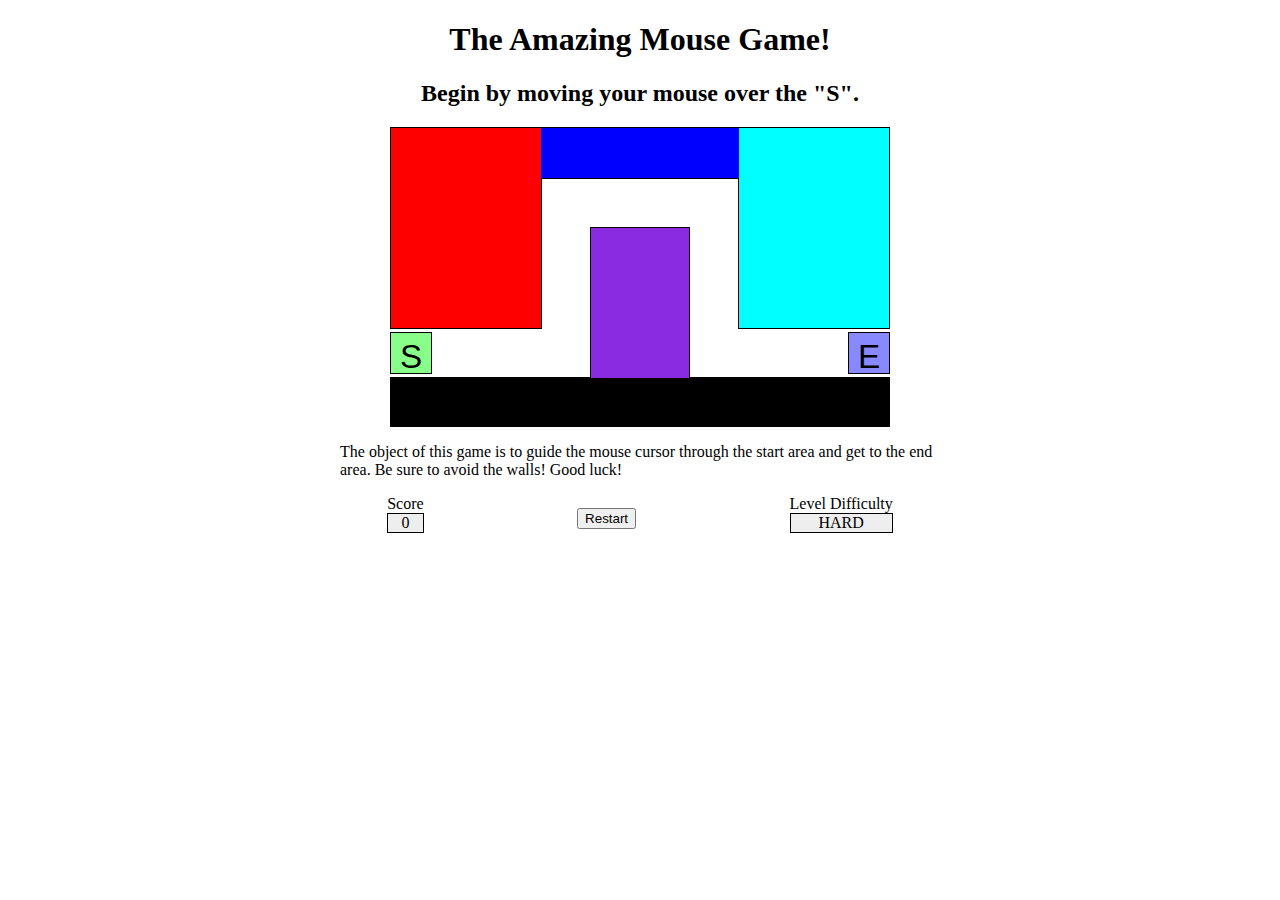
==== index.html @ d5509e44 "added functionalities" ====
<!DOCTYPE html>

<html>

	<!--

	Gsme JS Lab HTML file renamed to index

	You should download this file for your lab, but you should not edit its contents.

	-->



	<head>

		<title>Maze!</title>

		

		<!-- provided files; do not modify -->

		<link href="game.css" type="text/css" rel="stylesheet" />

		

		<!-- your code -->

	</head>



	<body>

		<h1>The Amazing Mouse Game!</h1>

		<h2 id="status">Begin by moving your mouse over the "S".</h2>

		

		<!-- This part of the page represents the road -->

		<div id="game">

			<div id="start">S</div>

			<div class="boundary" id="boundary1" style="background-color: red;"></div>

			<div class="boundary" id="boundary2" style="background-color: blue;"></div>

			<div class="boundary" id="boundary3" style="background-color: aqua;"></div>

			<div class="boundary" id="boundary4" style="background-color: black;"></div>

			<div class="boundary" id="boundary5" style="background-color: blueviolet;"></div>

			<div id="end">E</div>

		</div>

		<p>

			The object of this game is to guide the mouse cursor through the start area and get to the end area.  Be sure to avoid the walls! Good luck!

		</p>

		

		<div class="results">
			<div>Score<div id="score" class="boundary centeritems">0</div></div>
			<div class="centerrestart"><button id="restart">Restart</button></div>
			<div>Level Difficulty<div id="level" class="boundary centeritems">N/A</div></div>
		</div>

	
		<script src="game.js" type="text/javascript"></script>
	</body>

</html>
---- game.css ----
/*
Game Lab CSS file
You don't need to download or edit this file.
*/

h1, h2 {
	text-align: center;
}

p {
	width: 600px;
	margin: 1em auto;
}

#game {
	margin: auto;
	position: relative;
	height: 300px;
	width: 500px;
}

#start, #end {
	position: absolute;
	top: 205px;
	height: 30px;
	width: 30px;
	border: 1px solid black;
	padding: 5px;
	cursor: default;

	font-family: "Helvetica", "Arial", sans-serif;
	font-size: 25pt;
	text-align: center;
}

#game #start {
	background-color: #88ff88;
	left: 0;
	z-index: 2;
}

#game #end {
	background-color: #8888ff;
	right: 0;
}

div.boundary {
	background-color: #eeeeee;
	border: 1px solid black;
}

div.results {
	display: flex;
	flex-flow: row wrap;
	justify-content: space-between;
	width: 40%;
	height: 25px;
	margin: auto;
	align-items: center;
}

div.youlose {
	background-color: #ff8888;
}

.centerrestart{
	margin-top: 10px;
}
.centeritems{
	text-align: center;
}

/*
Hack hack hack; these are CSS "sibling selectors" for selecting
neighboring elements.  Necessary to avoid giving ids to the boundary divs
*/

#game div.boundary {
	position: absolute;

	top: 0;
	left: 0;
	height: 200px;
	width: 150px;
	z-index: 1;
}

#game div.boundary + div.boundary {
	border-left: none;
	border-right: none;
	z-index: 2;

	left: 151px;
	height: 50px;
	width: 198px;
}

#game div.boundary + div.boundary + div.boundary {
	border-left: 1px black solid;
	border-right: 1px black solid;
	z-index: 1;

	left: 348px;
	height: 200px;
	width: 150px;
}

#game div.boundary + div.boundary + div.boundary + div.boundary {
	border: 1px black solid;

	top: 250px;
	left: 0;
	height: 48px;
	width: 498px;
}

#game div.boundary + div.boundary + div.boundary + div.boundary + div.boundary {
	border-bottom: none;

	top: 100px;
	left: 200px;
	height: 150px;
	width: 98px;
}
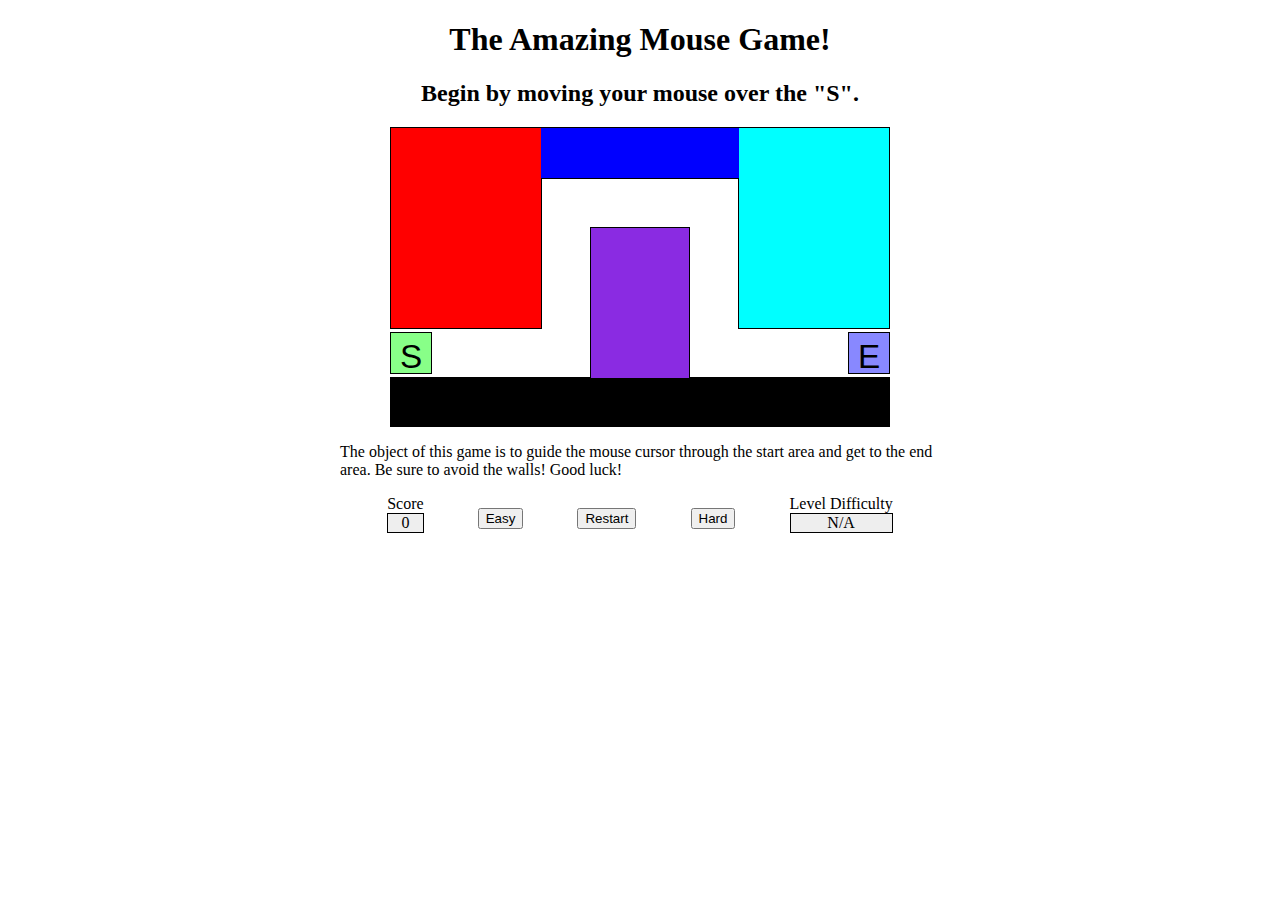
==== commit e8ac6aea: "updated easy level and hard" ====
--- a/index.html
+++ b/index.html
@@ -68,7 +68,9 @@
 
 		<div class="results">
 			<div>Score<div id="score" class="boundary centeritems">0</div></div>
+			<div class="centerrestart"><button id="easy">Easy</button></div>
 			<div class="centerrestart"><button id="restart">Restart</button></div>
+			<div class="centerrestart"><button id="hard">Hard</button></div>
 			<div>Level Difficulty<div id="level" class="boundary centeritems">N/A</div></div>
 		</div>
 
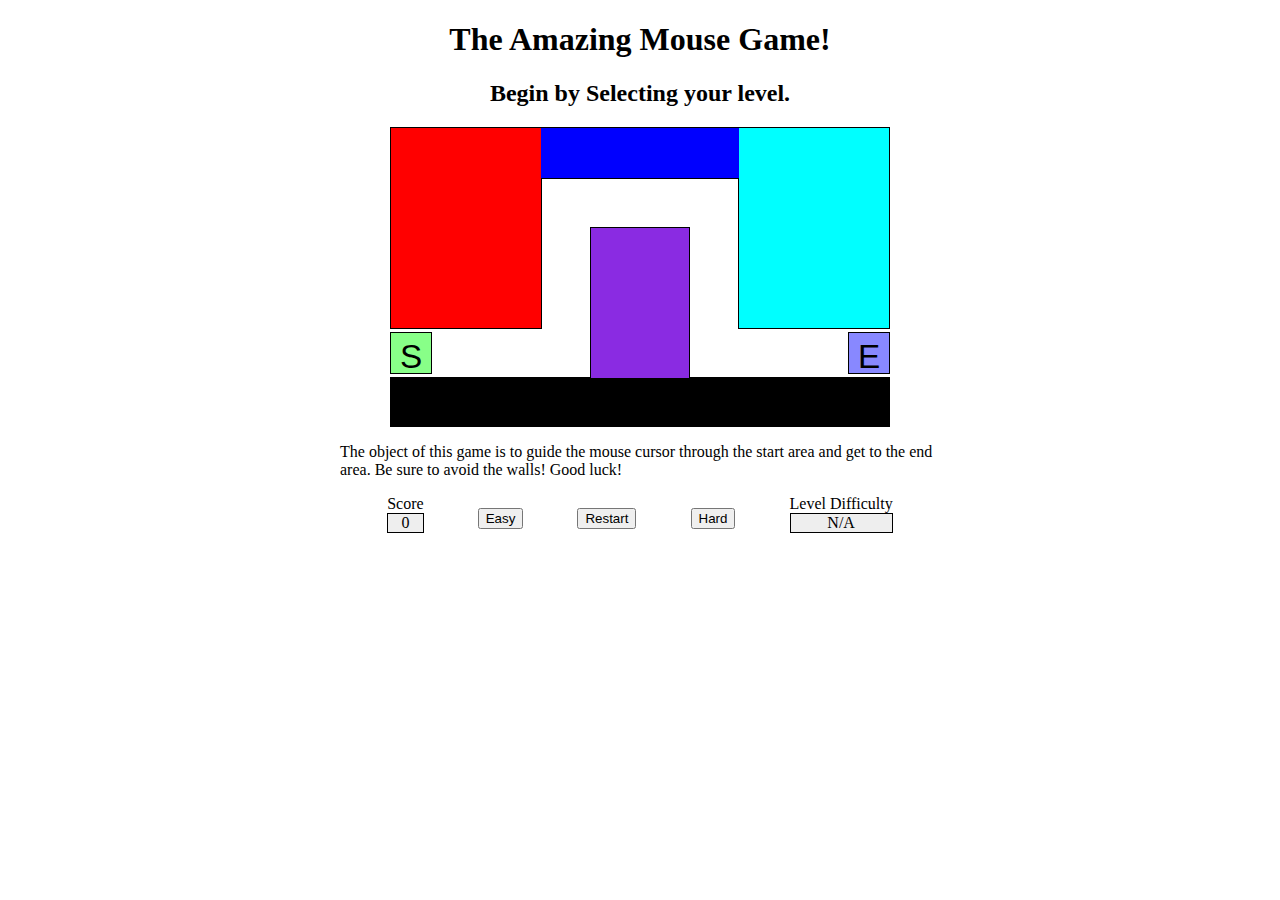
==== commit 840fd408: "updated appearence" ====
--- a/index.html
+++ b/index.html
@@ -34,7 +34,7 @@
 
 		<h1>The Amazing Mouse Game!</h1>
 
-		<h2 id="status">Begin by moving your mouse over the "S".</h2>
+		<h2 id="status">Begin by Selecting your level.</h2>
 
 		
 
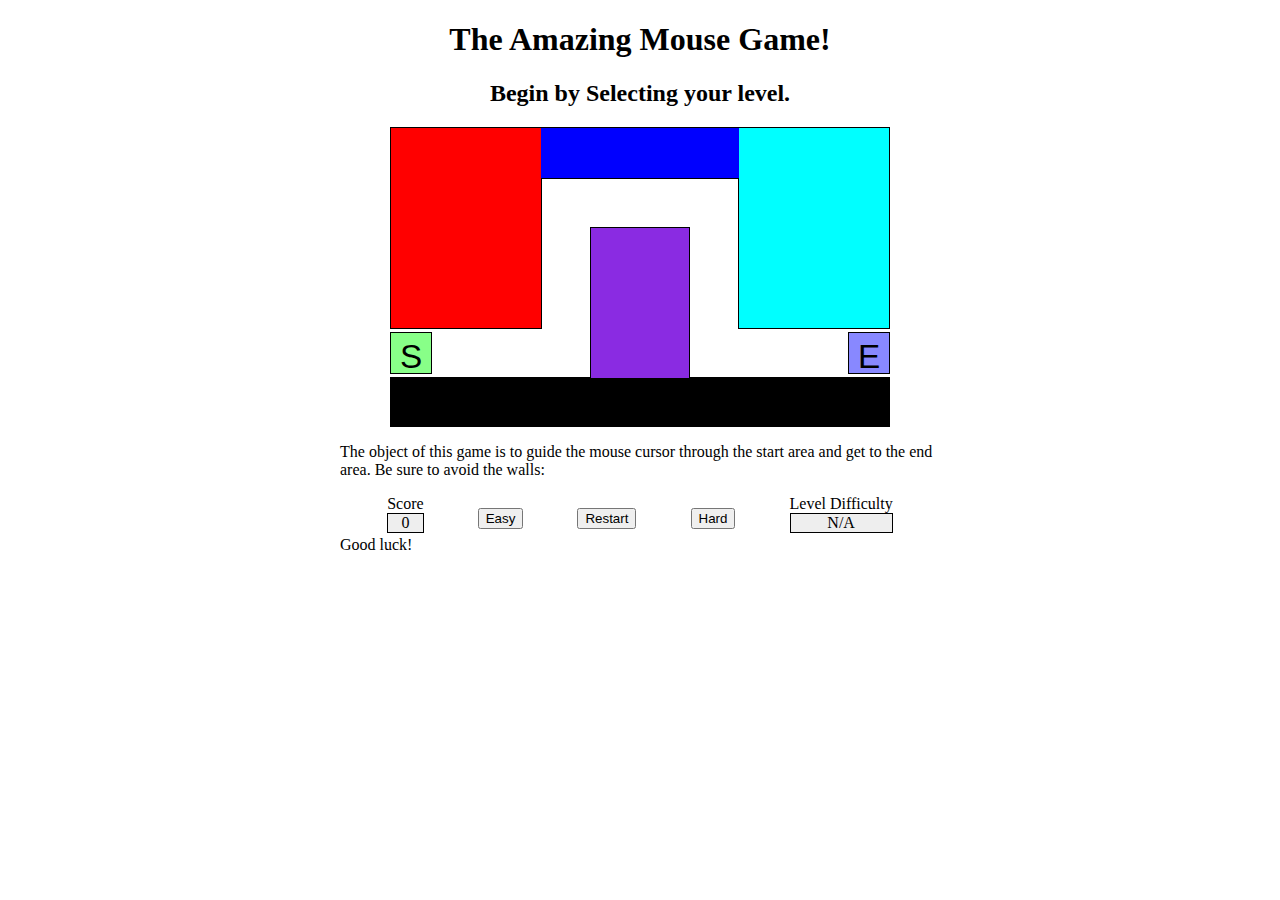
==== commit 6502dfad: "fixed HTML and added JS Functionalities" ====
--- a/index.html
+++ b/index.html
@@ -60,20 +60,24 @@
 
 		<p>
 
-			The object of this game is to guide the mouse cursor through the start area and get to the end area.  Be sure to avoid the walls! Good luck!
+			The object of this game is to guide the mouse cursor through the start area and get to the end area.  Be sure to avoid the walls:
 
 		</p>
 
 		
 
-		<div class="results">
-			<div>Score<div id="score" class="boundary centeritems">0</div></div>
-			<div class="centerrestart"><button id="easy">Easy</button></div>
-			<div class="centerrestart"><button id="restart">Restart</button></div>
-			<div class="centerrestart"><button id="hard">Hard</button></div>
-			<div>Level Difficulty<div id="level" class="boundary centeritems">N/A</div></div>
-		</div>
+		<div class="boundary example"></div>
 
+		<!-- <div>Score<div id="score" class="boundary centeritems">0</div></div>
+		<div class="centerrestart"><button id="easy">Easy</button></div>
+		<div class="centerrestart"><button id="restart">Restart</button></div>
+		<div class="centerrestart"><button id="hard">Hard</button></div>
+		<div>Level Difficulty<div id="level" class="boundary centeritems">N/A</div></div> -->
+		<p>
+
+			Good luck!
+
+		</p>
 	
 		<script src="game.js" type="text/javascript"></script>
 	</body>
--- a/game.css
+++ b/game.css
@@ -57,6 +57,12 @@
 	height: 25px;
 	margin: auto;
 	align-items: center;
+}
+
+div.boundary.example {
+	margin: auto;
+	width: 100px;
+	height: 25px;
 }
 
 div.youlose {
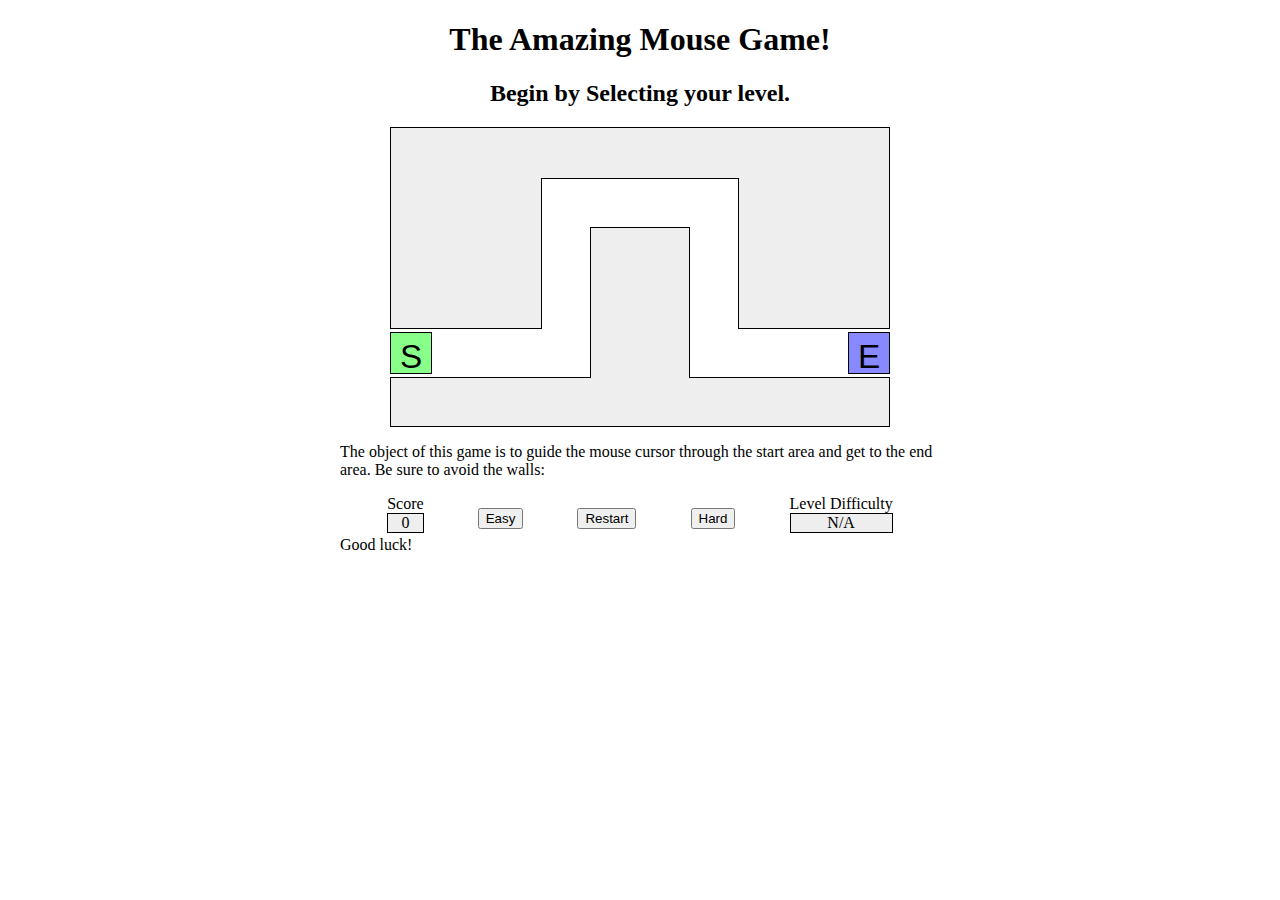
==== commit 490a8ca8: "reset html" ====
--- a/index.html
+++ b/index.html
@@ -44,15 +44,15 @@
 
 			<div id="start">S</div>
 
-			<div class="boundary" id="boundary1" style="background-color: red;"></div>
+			<div class="boundary" id="boundary1"></div>
 
-			<div class="boundary" id="boundary2" style="background-color: blue;"></div>
+			<div class="boundary" id="boundary2"></div>
 
-			<div class="boundary" id="boundary3" style="background-color: aqua;"></div>
+			<div class="boundary" id="boundary3"></div>
 
-			<div class="boundary" id="boundary4" style="background-color: black;"></div>
+			<div class="boundary" id="boundary4"></div>
 
-			<div class="boundary" id="boundary5" style="background-color: blueviolet;"></div>
+			<div class="boundary" id="boundary5"></div>
 
 			<div id="end">E</div>
 
@@ -68,11 +68,7 @@
 
 		<div class="boundary example"></div>
 
-		<!-- <div>Score<div id="score" class="boundary centeritems">0</div></div>
-		<div class="centerrestart"><button id="easy">Easy</button></div>
-		<div class="centerrestart"><button id="restart">Restart</button></div>
-		<div class="centerrestart"><button id="hard">Hard</button></div>
-		<div>Level Difficulty<div id="level" class="boundary centeritems">N/A</div></div> -->
+
 		<p>
 
 			Good luck!
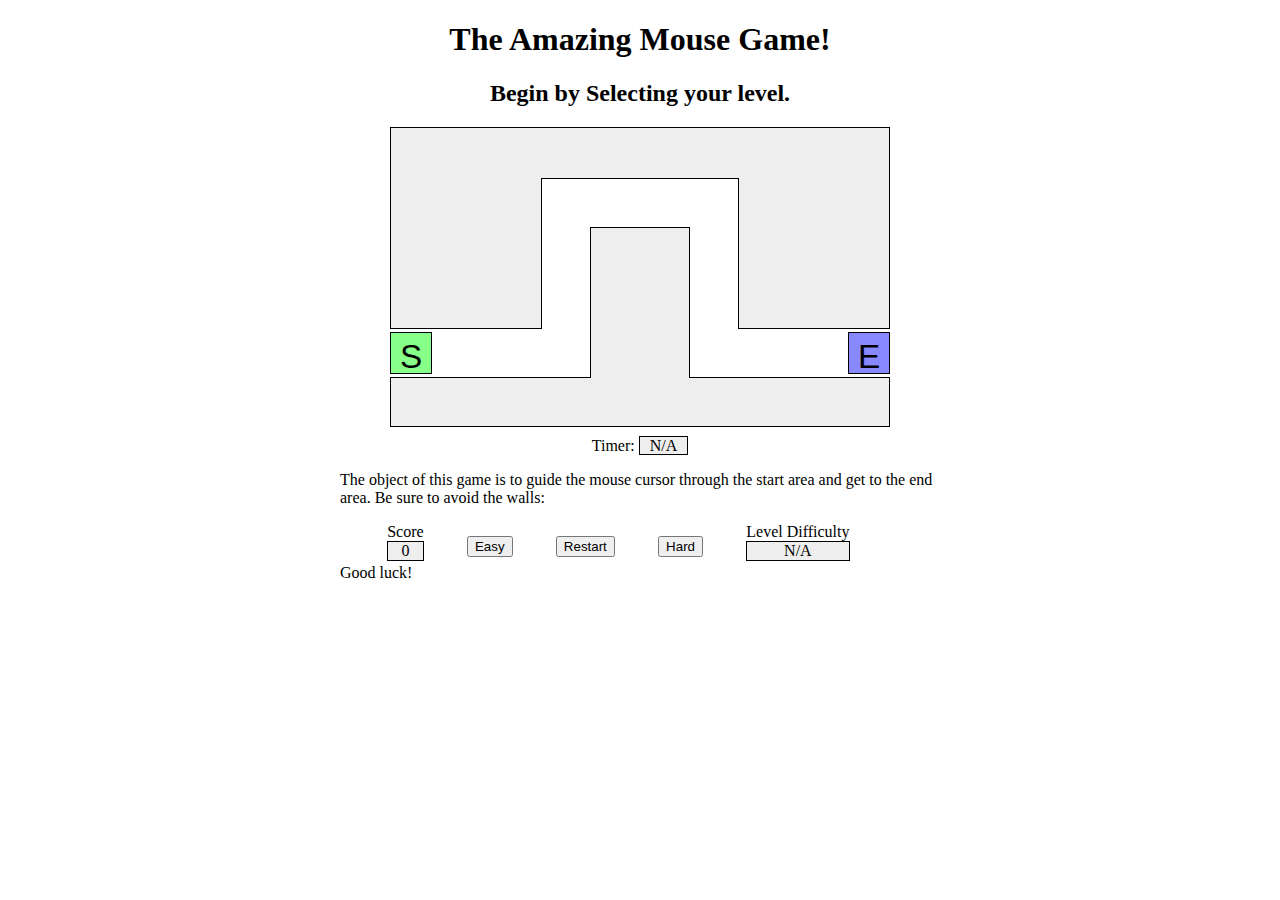
==== commit bee58989: "added a timer" ====
--- a/index.html
+++ b/index.html
@@ -34,7 +34,7 @@
 
 		<h1>The Amazing Mouse Game!</h1>
 
-		<h2 id="status">Begin by Selecting your level.</h2>
+		<h2 id="status">Begin by moving your mouse over the "S".</h2>
 
 		
 
@@ -58,6 +58,7 @@
 
 		</div>
 
+
 		<p>
 
 			The object of this game is to guide the mouse cursor through the start area and get to the end area.  Be sure to avoid the walls:
@@ -78,5 +79,4 @@
 		<script src="game.js" type="text/javascript"></script>
 	</body>
 
-</html>
-
+</html>--- a/game.css
+++ b/game.css
@@ -76,6 +76,21 @@
 	text-align: center;
 }
 
+div > .timerbg{
+	margin-top: 10px;
+}
+
+.timerbg {
+	background-color: #eeeeee;
+	border: solid;
+	border-width: 0.5px;
+	padding: 0 10px;
+}
+
+#user{
+	padding: 2px 10px;
+}
+
 /*
 Hack hack hack; these are CSS "sibling selectors" for selecting
 neighboring elements.  Necessary to avoid giving ids to the boundary divs
